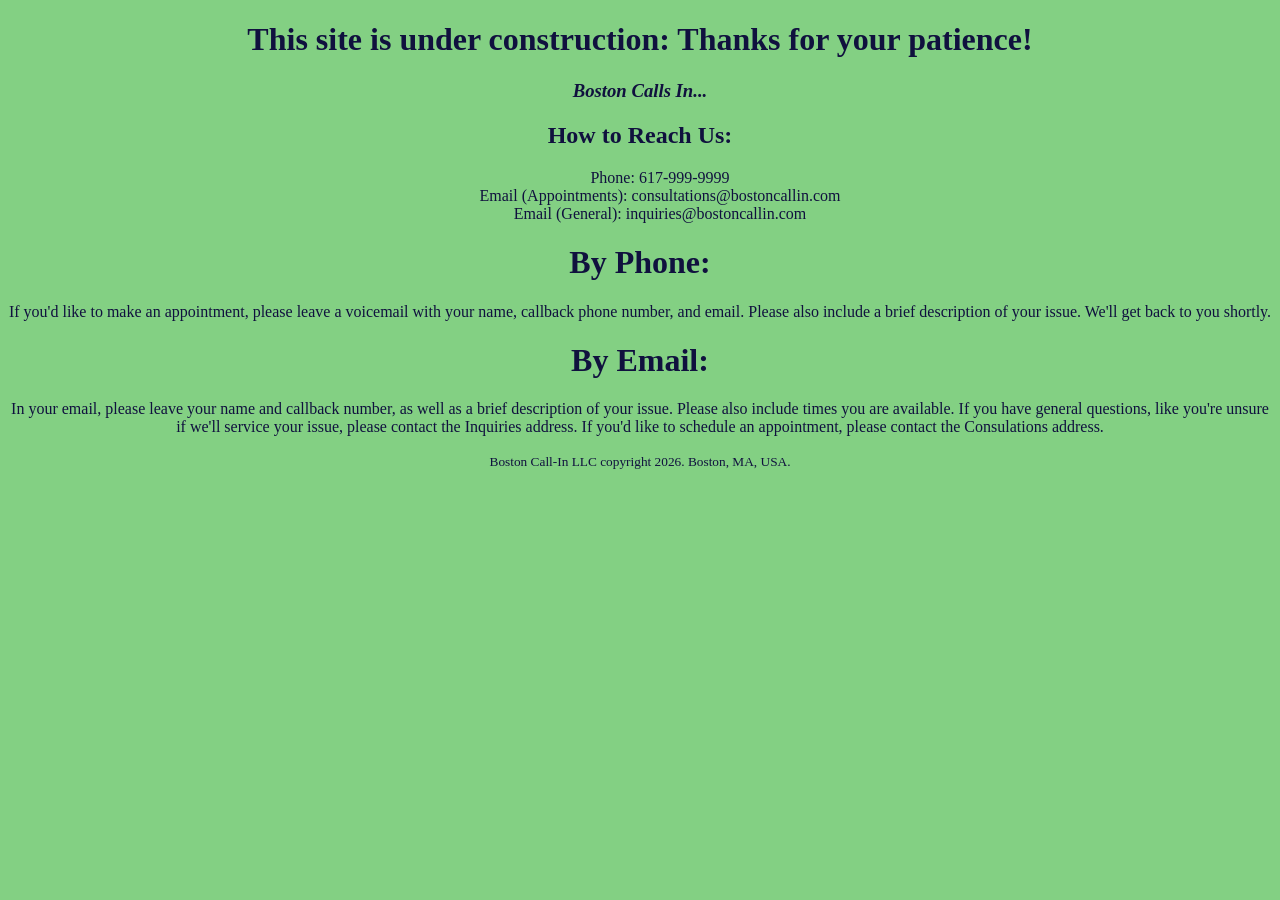
==== contact.html @ 30940f7b "Add files via upload" ====
<!doctype html>
<html lang="en">
    <head>
        <meta charset="UTF-8" />
        <link rel="stylesheet" href="styles.css" />
        <title>Contacts</title>
        <style>
            ul {
                list-style-type: none;
                text-align: center;
            }
            h1 {text-align: center;}
            h2 {text-align: center;}
            h3 {text-align: center;}
            p {text-align: center;}
        </style>
    </head>
    <body>
        <main>
            <h1><b>This site is under construction: Thanks for your patience!</b></h1>
            <h3><i>Boston Calls In...</i></h3>
            <h2>How to Reach Us:</h2>
            <ul>
                <li>Phone: 617-999-9999</li>
                <li>Email (Appointments): consultations@bostoncallin.com</li>
                <li>Email (General): inquiries@bostoncallin.com</li>
            </ul>
            <h1><b>By Phone:</b></h1>
            <p>
                If you'd like to make an appointment, please leave a voicemail with your name, callback phone number,
                and email. Please also include a brief description of your issue. We'll get back to you shortly.
            </p>
            <h1><b>By Email:</b></h1>
            <p>
                In your email, please leave your name and callback number, as well as a brief description of your issue.
                Please also include times you are available. If you have general questions, like you're unsure if we'll
                service your issue, please contact the Inquiries address. If you'd like to schedule an appointment,
                please contact the Consulations address.
            </p>
        </main>
        <footer>
            <small>Boston Call-In LLC copyright 2026. Boston, MA, USA.</small>
        </footer>
    </body>
</html>
---- styles.css ----
body {
    background-color: #83d083;
    color: #10113e;
}
.bordered-div-home {
    display: flex;
    flex-direction: row;
    flex-wrap: wrap;
    gap: 5%;
    text-align: center;
}

.bordered-div-home div {
    border: 2px solid #142355;
    background-color: #70c8ba;
    margin: 0 auto;
    padding: 3%;
    font-size: 86%;
    max-width: 25%;
    border-radius: 8px;
    margin-top: 50px
}
.bordered-div-banner {
    display: flex;
    flex-direction: column;
    flex-wrap: nowrap;
    gap: 30%;
    text-align: center;
    margin-top: 20px;
}
.bordered-div-banner div {
    border: 2px solid #142355;
    background-color: #70c8ba;
    margin: 0 auto;
    padding: 2%;
    box-shadow: 0 0 10px rgba(0, 0, 0, 0, 1);
    border-radius: 8px;
}
.bordered-div-table {
    display: flex;
    flex-direction: row;
    flex-wrap: wrap;
    gap: 5%;
    text-align: center;
    margin-top: 30px
}

.bordered-div-table div {
    border: 2px solid #001661;
    background-color: #70c8ba;
    flex-wrap: wrap;
    margin: 0 auto;
    padding: 3%;
    font-size: 86%;
    width: 31%;
    min-width: 300px;
    border-radius: 8px;
}
.subheader {
    color: darkgoldenrod;
}
header nav {
    text-align: center;
    color: cornflowerblue;
    border: 2px solid;
    background-color: #142355;
    
}
header a:visited {
    color: cadetblue;
    text-decoration: none;
}
header a:link {
    color: cornflowerblue;
    text-decoration: none;
}
header a:hover {
    color: darkgoldenrod;
    text-decoration: none;
}
footer {
    text-align: center;
}
p {
    text-align: center;
}
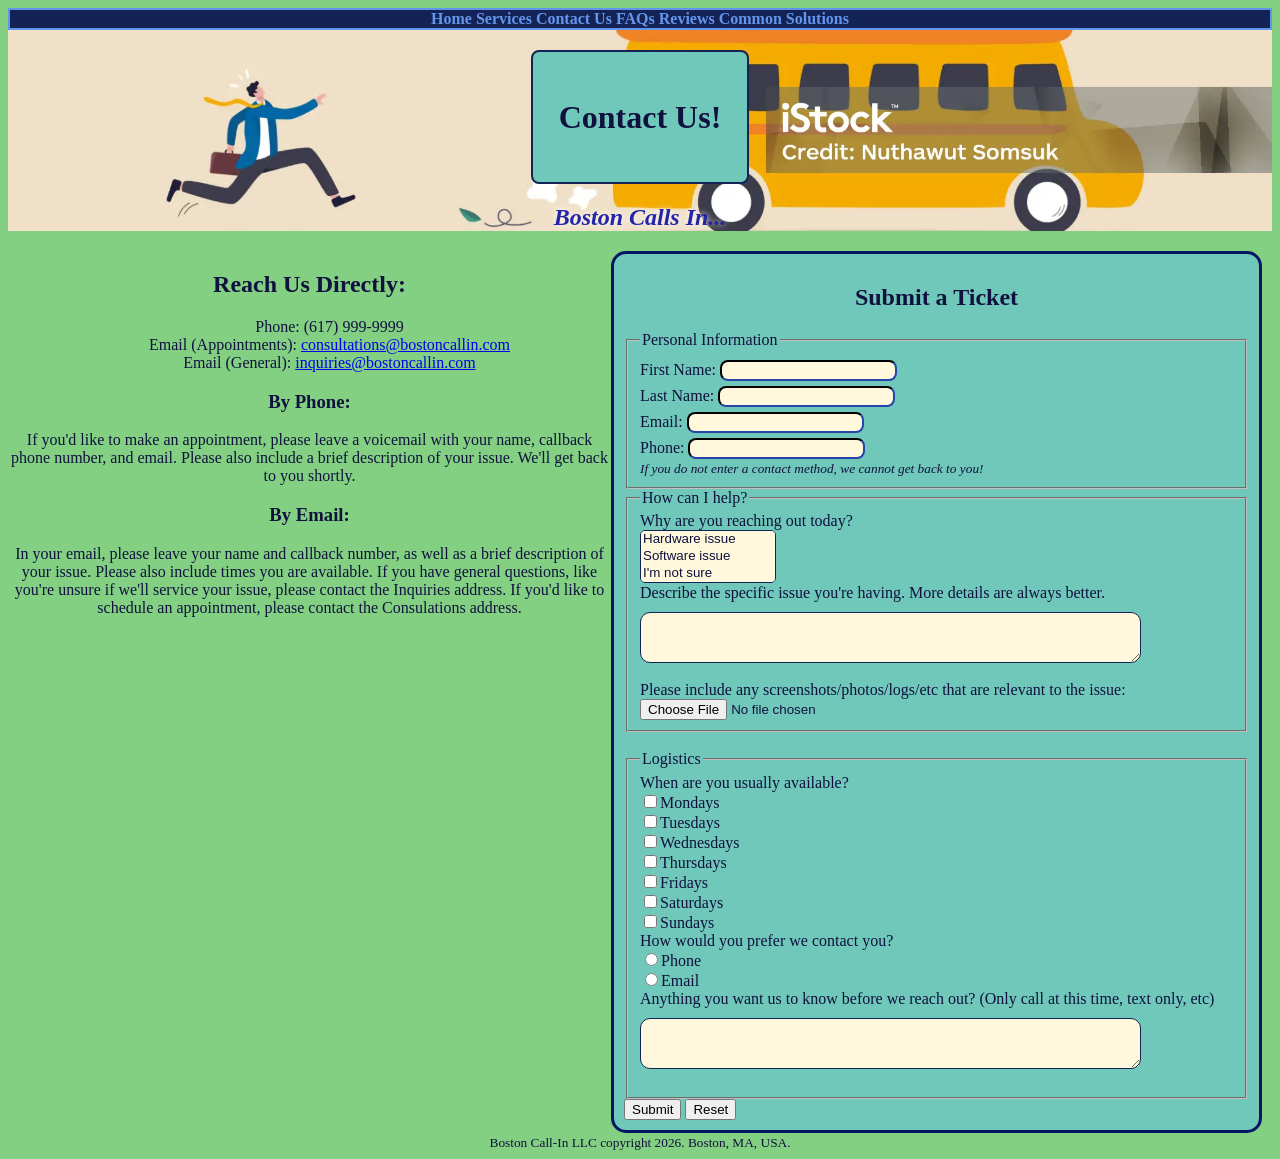
==== commit 177148bc: "Add files via upload" ====
--- a/contact.html
+++ b/contact.html
@@ -3,40 +3,109 @@
     <head>
         <meta charset="UTF-8" />
         <link rel="stylesheet" href="styles.css" />
-        <title>Contacts</title>
+        <title>Contact Us!</title>
         <style>
-            ul {
-                list-style-type: none;
-                text-align: center;
+        ul {
+        list-style-type: none;
             }
-            h1 {text-align: center;}
-            h2 {text-align: center;}
-            h3 {text-align: center;}
-            p {text-align: center;}
         </style>
     </head>
     <body>
         <main>
-            <h1><b>This site is under construction: Thanks for your patience!</b></h1>
-            <h3><i>Boston Calls In...</i></h3>
-            <h2>How to Reach Us:</h2>
-            <ul>
-                <li>Phone: 617-999-9999</li>
-                <li>Email (Appointments): consultations@bostoncallin.com</li>
-                <li>Email (General): inquiries@bostoncallin.com</li>
+            <header>
+                <nav>
+                    <b>
+                        <a href="index.html">Home</a>
+                        <a href="services.html">Services</a>
+                        <a href="contact.html">Contact Us</a>
+                        <a href="faq.html">FAQs</a>
+                        <a href="reviews.html">Reviews</a>
+                        <a href="troubleshooting">Common Solutions</a>
+                    </b>
+                </nav>
+                <div class="bordered-div-banner">
+                    <div>
+                        <h1><b>Contact Us!</b></h1>
+                    </div>
+                </div>
+                <div class="bannersubhead">
+                    <div>
+                        <h2>Boston Calls In...</h2>
+                    </div>
+                </div>
+            </header>
+            <div class="contactinfo">
+                <div>
+             <h2>Reach Us Directly:</h2>
+            <ul list-type="none">
+                <li>Phone: (617) 999-9999</li>
+                <li>Email (Appointments): <a href="mailto:consultations@bostoncallin.com">consultations@bostoncallin.com</a></li>
+                <li>Email (General): <a href="mailto:inquiries@bostoncallin.com">inquiries@bostoncallin.com</a></li>
             </ul>
-            <h1><b>By Phone:</b></h1>
+            <h3><b>By Phone:</b></h3>
             <p>
                 If you'd like to make an appointment, please leave a voicemail with your name, callback phone number,
                 and email. Please also include a brief description of your issue. We'll get back to you shortly.
             </p>
-            <h1><b>By Email:</b></h1>
+            <h3><b>By Email:</b></h3>
             <p>
                 In your email, please leave your name and callback number, as well as a brief description of your issue.
                 Please also include times you are available. If you have general questions, like you're unsure if we'll
                 service your issue, please contact the Inquiries address. If you'd like to schedule an appointment,
                 please contact the Consulations address.
             </p>
+                </div>
+                <div>
+            <form class="forme" action="https://webdevbasics.net/scripts/demo.php" method="post"> <!-- change this to tickets.php once i've figured that out -->
+                <h2>Submit a Ticket</h2>
+                <fieldset>
+                    <legend>Personal Information</legend>
+                    <label for="fName">First Name:</label>
+                    <input type="text" name="fName" id="fName" required /><br />
+                    <label for="lName">Last Name:</label>
+                    <input type="text" name="lName" id="lName" required /><br />
+                    <label for="uEmail">Email:</label>
+                    <input type="email" name="uEmail" id="uEmail" /><br />
+                    <label for="uPhone">Phone:</label>
+                    <input type="tel" name="uPhone" id="uPhone" /><br />
+                    <small><i>If you do not enter a contact method, we cannot get back to you!</i></small>
+                </fieldset>
+                <fieldset>
+                    <legend>How can I help?</legend>
+                    Why are you reaching out today?<br />
+                    <select size="3" name="issuetype" id="type" required>
+                    <option>Hardware issue</option>
+                    <option>Software issue</option>
+                    <option>I'm not sure</option>
+                    <option>Tech training session</option>
+                    <option>Just window shopping</option>
+                    </select><br>
+                    Describe the specific issue you're having. More details are always better.<br />
+                    <textarea name="writein" id="writein" cols="60" rows="3" required></textarea><br />
+                    Please include any screenshots/photos/logs/etc that are relevant to the issue:<br>
+                    <input type=file>
+                </fieldset>
+                <br />
+                <fieldset>
+                    <legend>Logistics</legend>
+                    When are you usually available?<br>
+                    <input type="checkbox" name="monday" id="monday" value="yes" />Mondays<br />
+                    <input type="checkbox" name="tuesday" id="tuesday" value="yes" />Tuesdays<br />
+                    <input type="checkbox" name="wednesday" id="wednesday" value="yes" />Wednesdays<br />
+                    <input type="checkbox" name="thursday" id="thursday" value="yes" />Thursdays<br />
+                    <input type="checkbox" name="friday" id="friday" value="yes" />Fridays<br />
+                    <input type="checkbox" name="saturday" id="saturday" value="yes" />Saturdays<br />
+                    <input type="checkbox" name="sunday" id="Sunday" value="yes" />Sundays<br />
+                    How would you prefer we contact you?<br>
+                    <input type="radio" name="contacttype" id="phone" value="phone" required />Phone<br />
+                    <input type="radio" name="contacttype" id="email" value="phone" />Email<br />
+                    Anything you want us to know before we reach out? (Only call at this time, text only, etc)<br>
+                    <textarea name="contactnotes" id="contactnotes" cols="60" rows="3" required></textarea><br />
+                </fieldset>
+                <div class="buttons"><input type="submit" value="Submit" /> <input type="reset" /></div>
+            </form>
+                </div>
+            </div>
         </main>
         <footer>
             <small>Boston Call-In LLC copyright 2026. Boston, MA, USA.</small>
--- a/styles.css
+++ b/styles.css
@@ -56,6 +56,55 @@
     min-width: 300px;
     border-radius: 8px;
 }
+.forme {
+   background-color: #70c8ba;
+    width: 625px;
+    padding: 10px;
+    margin: auto;
+    border: solid;
+    border-radius: 15px;
+    border-color: #001661;
+}
+input[type="text"], input[type="email"], input[type="tel"] {
+    display:inline-flex;
+    margin-top: 5px;
+    color: darkgoldenrod;
+    border-radius: 8px;
+    border-color: #142355;
+    background-color:cornsilk;
+}
+textarea {
+    display: block;
+    margin-top: 10px;
+    border-radius: 10px;
+    border: solid thin;
+    border-color: #142355;
+    background-color: cornsilk;
+    color: darkgoldenrod;
+}
+input[type="checkbox"], input[type="radio"] {
+    accent-color: #e6aa16;
+    
+}
+select {
+    color: darkgoldenrod;
+    background-color: cornsilk;
+    border-color: #142355;
+    border-radius: 5px;
+    border: solid inset;
+    color: #10113e;
+}
+.contactinfo {
+    display: flex;
+    margin-right: 10px
+}
+.contactinfo ul {
+    list-style-type: none;
+    text-align: center;
+}
+.contactinfo h2, h3, p {
+    text-align: center;
+}
 .subheader {
     color: darkgoldenrod;
 }
@@ -78,6 +127,18 @@
     color: darkgoldenrod;
     text-decoration: none;
 }
+header {
+                background-image: url(images/ontherun.webp);
+                background-image: no-repeat;
+                background-size: cover;
+                background-position: 50% 71%;
+            }
+.bannersubhead h2 {
+                text-align: center;
+                color: #2424a9;
+                text-shadow: 0 0 6px #ffffff;
+                font-style:italic;
+            }
 footer {
     text-align: center;
 }
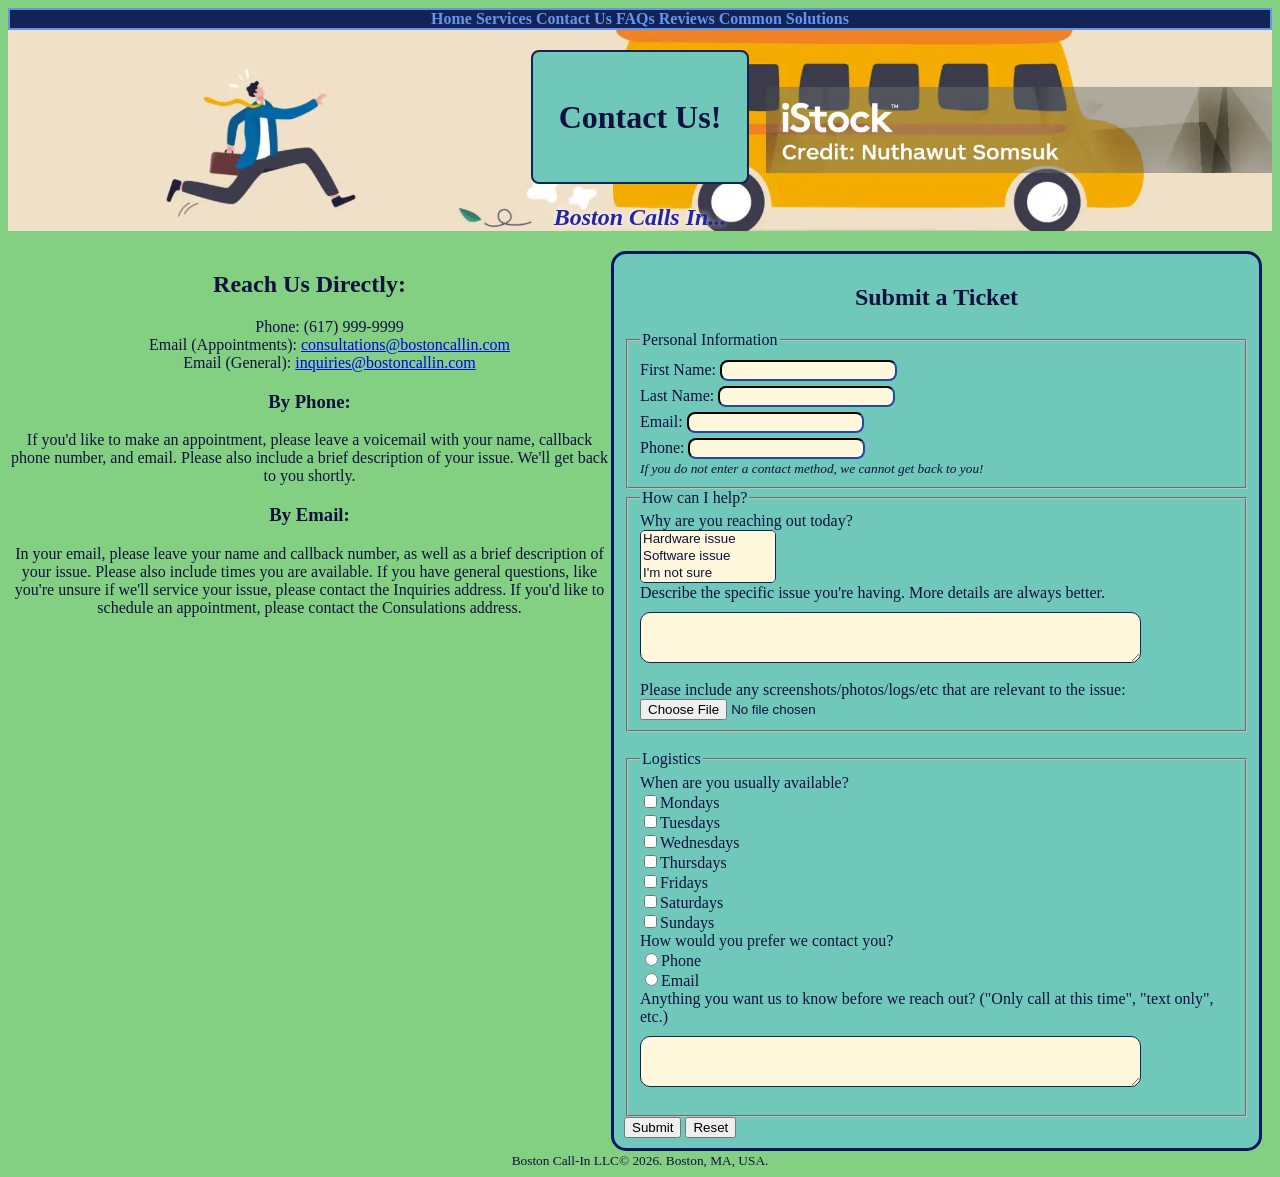
==== commit 398586c6: "Add files via upload" ====
--- a/contact.html
+++ b/contact.html
@@ -2,6 +2,7 @@
 <html lang="en">
     <head>
         <meta charset="UTF-8" />
+        <meta name="viewport" content="width=device-width, initial-scale=1.0" />
         <link rel="stylesheet" href="styles.css" />
         <title>Contact Us!</title>
         <style>
@@ -9,6 +10,7 @@
         list-style-type: none;
             }
         </style>
+        <script src="script1.js"></script>
     </head>
     <body>
         <main>
@@ -20,7 +22,7 @@
                         <a href="contact.html">Contact Us</a>
                         <a href="faq.html">FAQs</a>
                         <a href="reviews.html">Reviews</a>
-                        <a href="troubleshooting">Common Solutions</a>
+                        <a href="troubleshooting.html">Common Solutions</a>
                     </b>
                 </nav>
                 <div class="bordered-div-banner">
@@ -56,7 +58,7 @@
             </p>
                 </div>
                 <div>
-            <form class="forme" action="https://webdevbasics.net/scripts/demo.php" method="post"> <!-- change this to tickets.php once i've figured that out -->
+            <form class="forme" action="https://webdevbasics.net/scripts/demo.php" method="post" novalidate> <!-- change this to tickets.php once i've figured that out -->
                 <h2>Submit a Ticket</h2>
                 <fieldset>
                     <legend>Personal Information</legend>
@@ -95,11 +97,11 @@
                     <input type="checkbox" name="thursday" id="thursday" value="yes" />Thursdays<br />
                     <input type="checkbox" name="friday" id="friday" value="yes" />Fridays<br />
                     <input type="checkbox" name="saturday" id="saturday" value="yes" />Saturdays<br />
-                    <input type="checkbox" name="sunday" id="Sunday" value="yes" />Sundays<br />
+                    <input type="checkbox" name="sunday" id="sunday" value="yes" />Sundays<br />
                     How would you prefer we contact you?<br>
                     <input type="radio" name="contacttype" id="phone" value="phone" required />Phone<br />
-                    <input type="radio" name="contacttype" id="email" value="phone" />Email<br />
-                    Anything you want us to know before we reach out? (Only call at this time, text only, etc)<br>
+                    <input type="radio" name="contacttype" id="email" value="email" />Email<br />
+                    Anything you want us to know before we reach out? ("Only call at this time", "text only", etc.)<br>
                     <textarea name="contactnotes" id="contactnotes" cols="60" rows="3" required></textarea><br />
                 </fieldset>
                 <div class="buttons"><input type="submit" value="Submit" /> <input type="reset" /></div>
@@ -108,7 +110,7 @@
             </div>
         </main>
         <footer>
-            <small>Boston Call-In LLC copyright 2026. Boston, MA, USA.</small>
+            <small>Boston Call-In LLC&copy; 2026. Boston, MA, USA.</small>
         </footer>
     </body>
 </html>
--- a/styles.css
+++ b/styles.css
@@ -18,7 +18,7 @@
     font-size: 86%;
     max-width: 25%;
     border-radius: 8px;
-    margin-top: 50px
+    margin-top: 50px;
 }
 .bordered-div-banner {
     display: flex;
@@ -42,7 +42,10 @@
     flex-wrap: wrap;
     gap: 5%;
     text-align: center;
-    margin-top: 30px
+    margin-top: 30px;
+}
+.bordered-div-table table {
+    margin: 0 auto;
 }
 
 .bordered-div-table div {
@@ -57,7 +60,7 @@
     border-radius: 8px;
 }
 .forme {
-   background-color: #70c8ba;
+    background-color: #70c8ba;
     width: 625px;
     padding: 10px;
     margin: auto;
@@ -65,13 +68,15 @@
     border-radius: 15px;
     border-color: #001661;
 }
-input[type="text"], input[type="email"], input[type="tel"] {
-    display:inline-flex;
+input[type="text"],
+input[type="email"],
+input[type="tel"] {
+    display: inline-flex;
     margin-top: 5px;
     color: darkgoldenrod;
     border-radius: 8px;
     border-color: #142355;
-    background-color:cornsilk;
+    background-color: cornsilk;
 }
 textarea {
     display: block;
@@ -82,9 +87,9 @@
     background-color: cornsilk;
     color: darkgoldenrod;
 }
-input[type="checkbox"], input[type="radio"] {
+input[type="checkbox"],
+input[type="radio"] {
     accent-color: #e6aa16;
-    
 }
 select {
     color: darkgoldenrod;
@@ -96,13 +101,15 @@
 }
 .contactinfo {
     display: flex;
-    margin-right: 10px
+    margin-right: 10px;
 }
 .contactinfo ul {
     list-style-type: none;
     text-align: center;
 }
-.contactinfo h2, h3, p {
+.contactinfo h2,
+h3,
+p {
     text-align: center;
 }
 .subheader {
@@ -113,7 +120,6 @@
     color: cornflowerblue;
     border: 2px solid;
     background-color: #142355;
-    
 }
 header a:visited {
     color: cadetblue;
@@ -128,20 +134,71 @@
     text-decoration: none;
 }
 header {
-                background-image: url(images/ontherun.webp);
-                background-image: no-repeat;
-                background-size: cover;
-                background-position: 50% 71%;
-            }
+    background-image: url(images/ontherun.webp);
+    background-image: no-repeat;
+    background-size: cover;
+    background-position: 50% 71%;
+}
 .bannersubhead h2 {
-                text-align: center;
-                color: #2424a9;
-                text-shadow: 0 0 6px #ffffff;
-                font-style:italic;
-            }
+    text-align: center;
+    color: #2424a9;
+    text-shadow: 0 0 6px #ffffff;
+    font-style: italic;
+}
 footer {
     text-align: center;
 }
 p {
     text-align: center;
-}+}
+.tstype {
+    text-align: center;
+    margin-top: 20px;
+    border: 2px solid #142355;
+    background-color: #70c8ba;
+    margin: 0 auto;
+    padding: 5px;
+    border-radius: 8px;
+}
+.ts-steps {
+    max-width: 600px;
+    margin: 0 auto;
+    text-align: center;
+}
+.ts-steps ol {
+    list-style-position: inside;
+    padding: 0;
+    margin: 0 auto;
+    display: inline-block;
+    text-align: left;
+}
+.tstopic {
+    display: flex;
+    flex-direction: column;
+    align-items: center;
+    gap: 20px;
+    max-width: 900px;
+    margin: 0 auto;
+}
+.tstopic div {
+    border: 2px solid #142355;
+    background-color: #70c8ba;
+    border-radius: 8px;
+    margin: 0 auto;
+    padding: 10px;
+}
+.tstopic ul {
+    list-style: none;
+    padding: 0;
+    margin: 0 auto;
+    text-align: center;
+}
+.tstopic a:visited {
+    color: darkslategray;
+}
+.tstopic a:hover {
+    color: darkgoldenrod;
+}
+.tstopic a:link {
+    color: #2424a9;
+}
